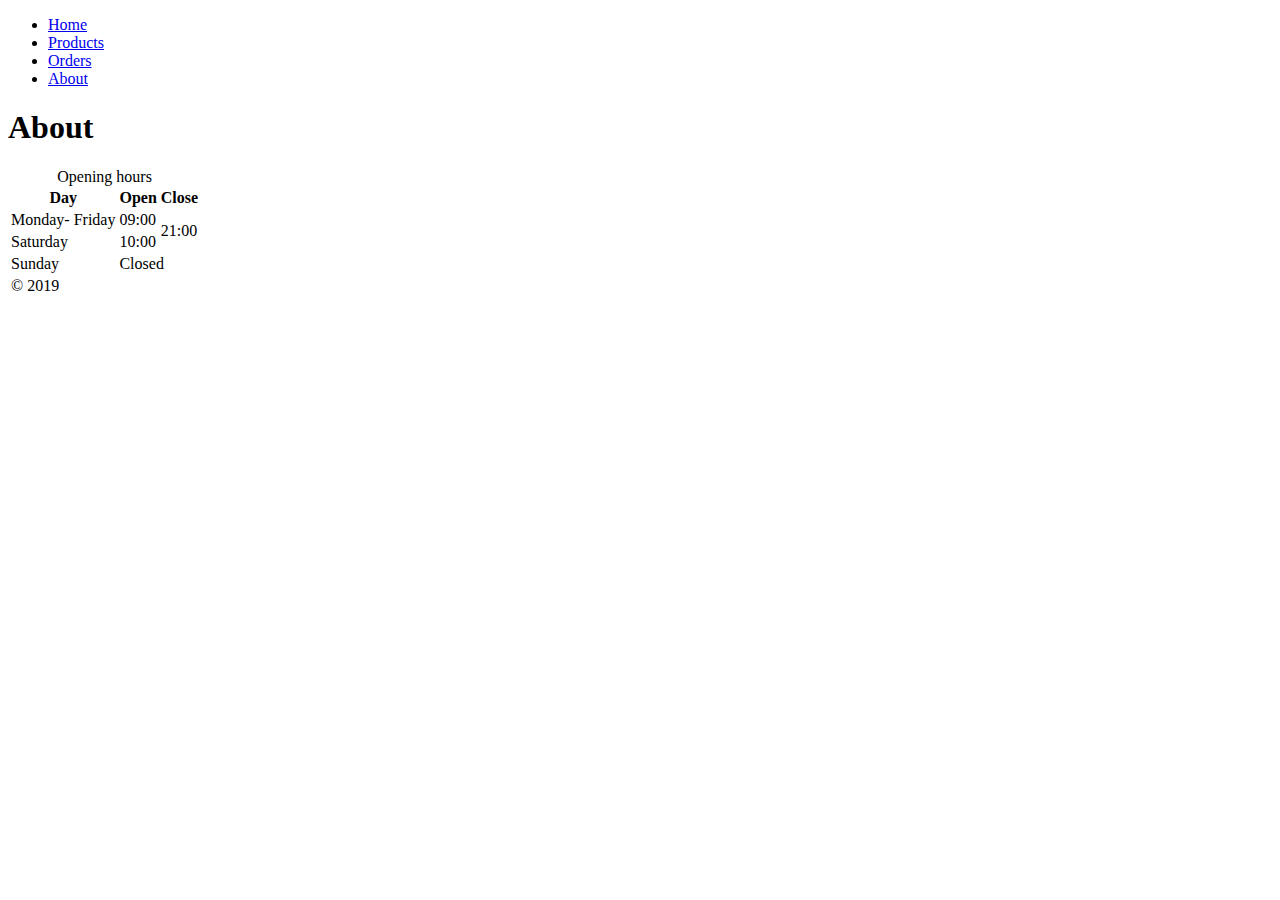
==== about.html @ 9323b598 "Init page" ====
<!DOCTYPE html>
<html lang="en">

<head>
    <meta charset="UTF-8">
    <meta http-equiv="X-UA-Compatible" content="IE=edge">
    <meta name="viewport" content="width=device-width, initial-scale=1.0">
    <title>Document</title>
</head>

<body>

    <ul>
        <li>
            <a href="/">Home</a>
        </li>
        <li>
            <a href="/pages/products.html">Products</a>
        </li>
        <li>
            <a href="/pages/orders.html">Orders</a>
        </li>
        <li>
            <a href="/about.html">About</a>
        </li>
    </ul>
    <h1>About</h1>


    <table>
        <caption>Opening hours</caption>
        <thead>
            <tr>
                <th>Day</th>
                <th>Open</th>
                <th>Close</th>
            </tr>
        </thead>
        <tbody>
            <tr>
                <td>Monday- Friday</td>
                <td>09:00</td>
                <td rowspan="2">21:00</td>
            </tr>
            <tr>
                <td>Saturday</td>
                <td>10:00</td>
            </tr>
            <tr>
                <td>Sunday</td>
                <td colspan="2">Closed</td>
            </tr>
        </tbody>
        <tfoot>
            <tr>
                <td colspan="3">&copy; 2019</td>
            </tr>
        </tfoot>
    </table>
</body>

</html>
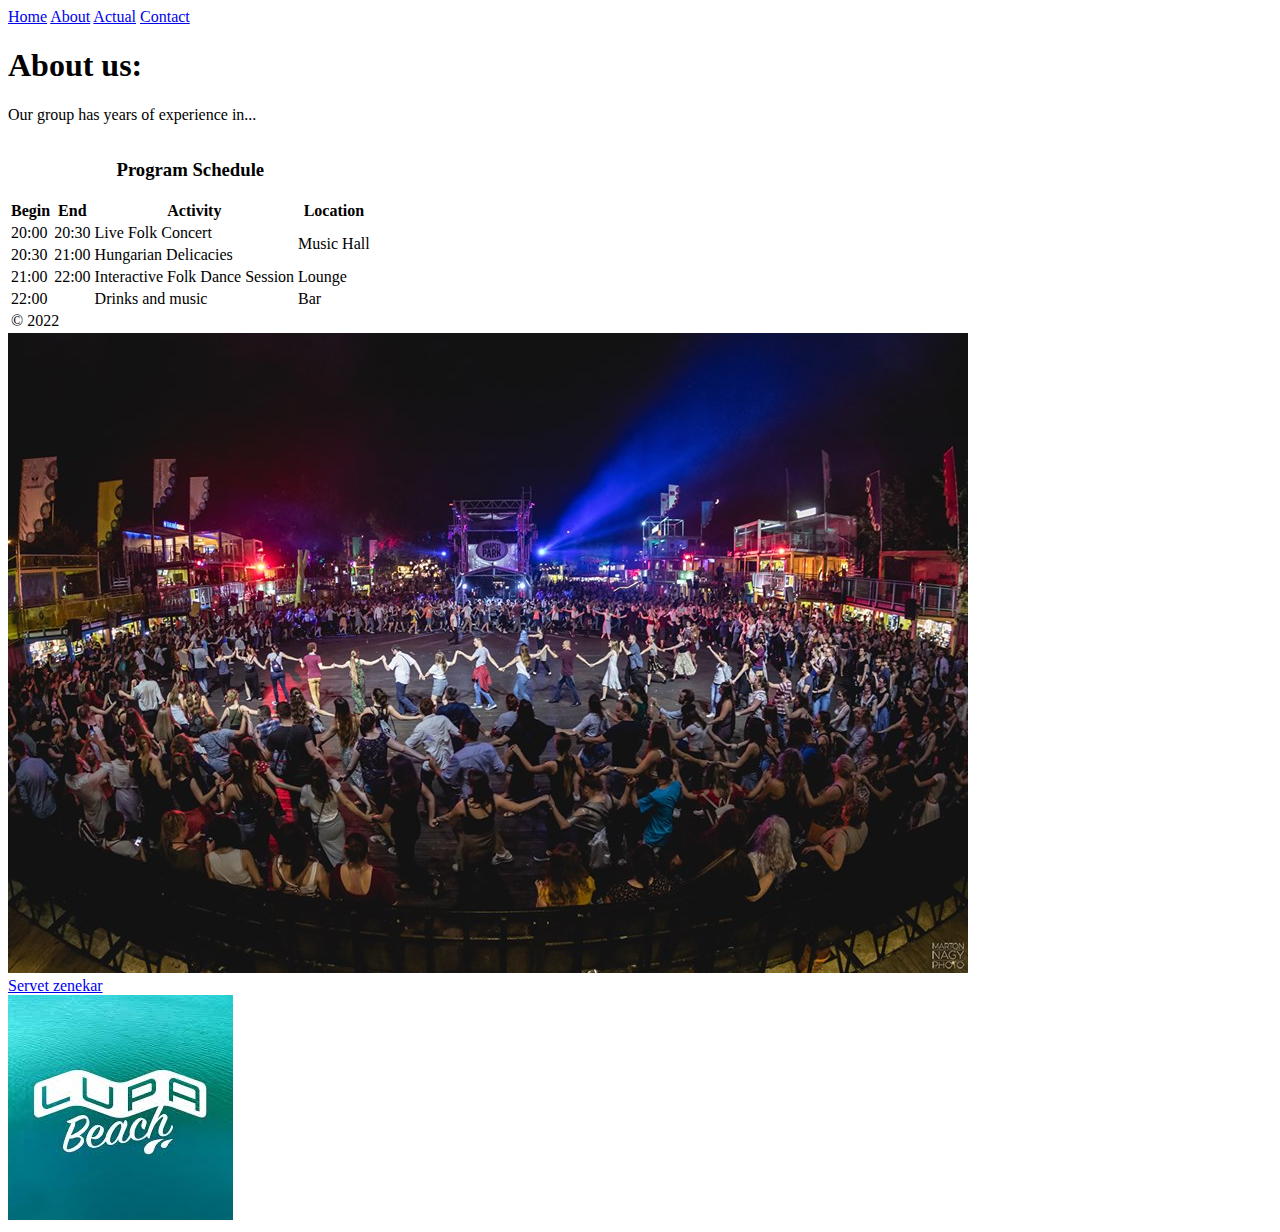
==== commit 7971d52c: "Init page" ====
--- a/about.html
+++ b/about.html
@@ -9,54 +9,69 @@
 </head>
 
 <body>
+    <a href="/index.html">Home</a>
+    <a href="/about.html">About</a>
+    <a href="/actual.html">Actual</a>
+    <a href="/contact.html">Contact</a>
+    <h1>
+        About us:
+    </h1>
+    <p>
+        Our group has years of experience in...
+    </p>
 
-    <ul>
-        <li>
-            <a href="/">Home</a>
-        </li>
-        <li>
-            <a href="/pages/products.html">Products</a>
-        </li>
-        <li>
-            <a href="/pages/orders.html">Orders</a>
-        </li>
-        <li>
-            <a href="/about.html">About</a>
-        </li>
-    </ul>
-    <h1>About</h1>
-
-
-    <table>
-        <caption>Opening hours</caption>
+    <table id="programTable">
+        <caption>
+            <h3>Program Schedule</h3>
+        </caption>
         <thead>
             <tr>
-                <th>Day</th>
-                <th>Open</th>
-                <th>Close</th>
+                <th>Begin</th>
+                <th>End</th>
+                <th>Activity</th>
+                <th>Location</th>
             </tr>
         </thead>
         <tbody>
             <tr>
-                <td>Monday- Friday</td>
-                <td>09:00</td>
-                <td rowspan="2">21:00</td>
+                <td>20:00</td>
+                <td>20:30</td>
+                <td>Live Folk Concert</td>
+                <td rowspan="2">Music Hall</td>
             </tr>
             <tr>
-                <td>Saturday</td>
-                <td>10:00</td>
+                <td>20:30</td>
+                <td>21:00</td>
+                <td>Hungarian Delicacies</td>
             </tr>
             <tr>
-                <td>Sunday</td>
-                <td colspan="2">Closed</td>
+                <td>21:00</td>
+                <td>22:00</td>
+                <td>Interactive Folk Dance Session</td>
+                <td>Lounge</td>
+            </tr>
+            <tr>
+                <td colspan="2">22:00</td>
+                <td>Drinks and music</td>
+                <td>Bar</td>
             </tr>
         </tbody>
         <tfoot>
             <tr>
-                <td colspan="3">&copy; 2019</td>
+                <td colspan="3">&copy; 2022</td>
             </tr>
         </tfoot>
     </table>
+
+    </ul>
+    <img src="/img/Budapest-Park_2019_fotó-Nagy-Márton.jpg" alt="Budapest">
+    <div>
+        <a target="blank" href="https://www.facebook.com/servetband/">Servet zenekar</a>
+    </div>
+    <div>
+        <a target="blank" href="https://www.facebook.com/lupabeachofficial/"><img src="/img/images.jpg"
+                alt="Lupa Beach"></a>
+    </div>
 </body>
 
 </html>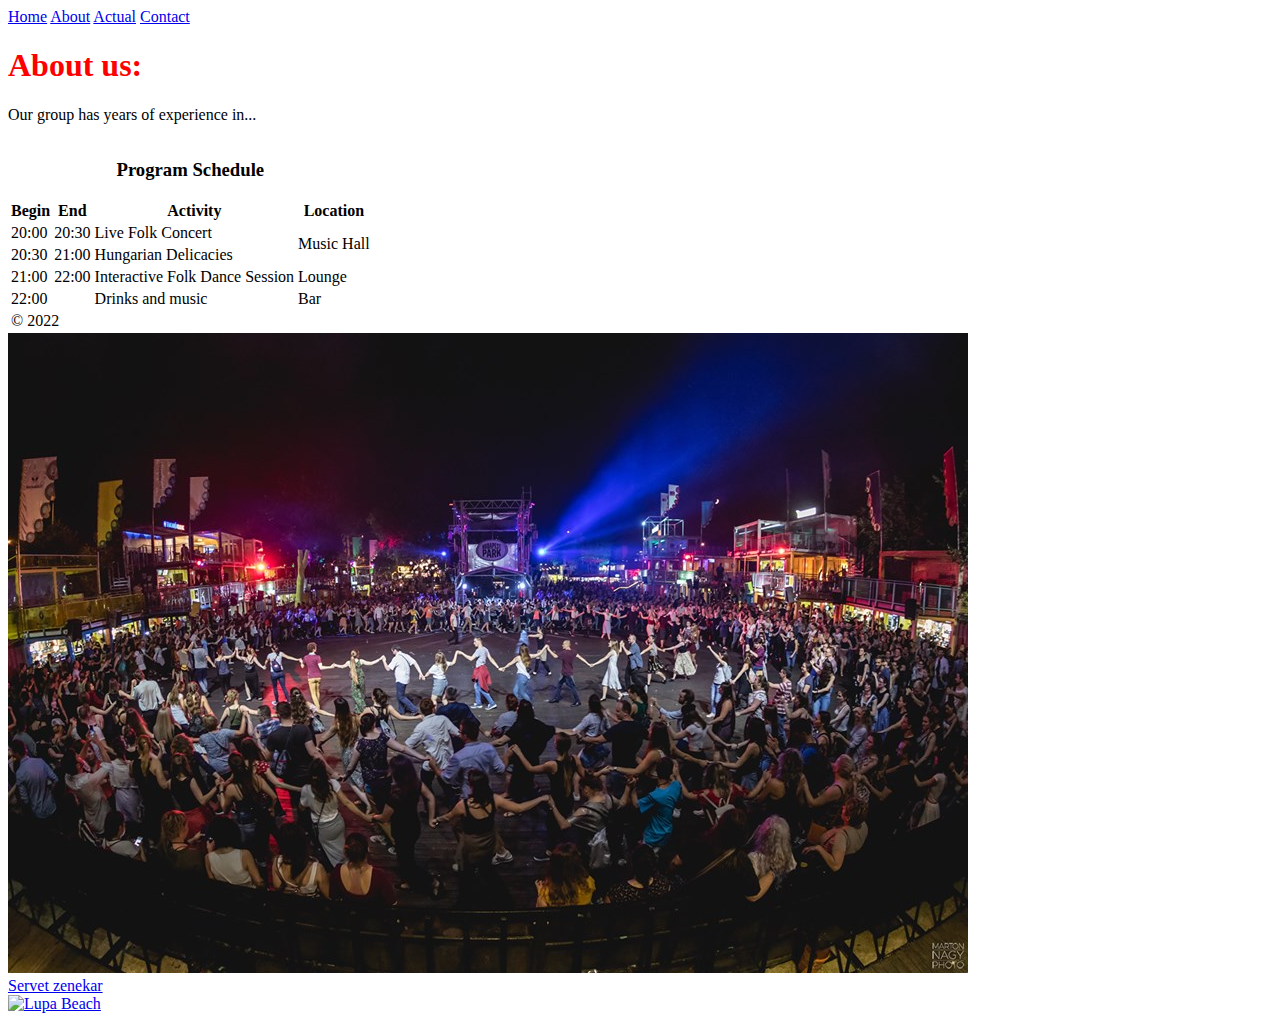
==== commit 235fd8f4: "webpage" ====
--- a/about.html
+++ b/about.html
@@ -6,6 +6,8 @@
     <meta http-equiv="X-UA-Compatible" content="IE=edge">
     <meta name="viewport" content="width=device-width, initial-scale=1.0">
     <title>Document</title>
+    
+    <link rel="stylesheet" href="/assets/css/style.css">
 </head>
 
 <body>
@@ -19,6 +21,8 @@
     <p>
         Our group has years of experience in...
     </p>
+    
+    <!--Comment-->
 
     <table id="programTable">
         <caption>
@@ -63,13 +67,12 @@
         </tfoot>
     </table>
 
-    </ul>
-    <img src="/img/Budapest-Park_2019_fotó-Nagy-Márton.jpg" alt="Budapest">
+    <img src="/images/Budapest-Park_2019_fotó-Nagy-Márton.jpg" alt="Budapest">
     <div>
         <a target="blank" href="https://www.facebook.com/servetband/">Servet zenekar</a>
     </div>
     <div>
-        <a target="blank" href="https://www.facebook.com/lupabeachofficial/"><img src="/img/images.jpg"
+        <a target="blank" href="https://www.facebook.com/lupabeachofficial/"><img src="/img/Lupa_logo.jpg"
                 alt="Lupa Beach"></a>
     </div>
 </body>
--- a/assets/css/style.css
+++ b/assets/css/style.css
@@ -0,0 +1,11 @@
+h1 {
+    color: red;
+}
+
+h6 {
+    font-size: 15px;
+}
+
+#logo {
+    width: 75px;
+}